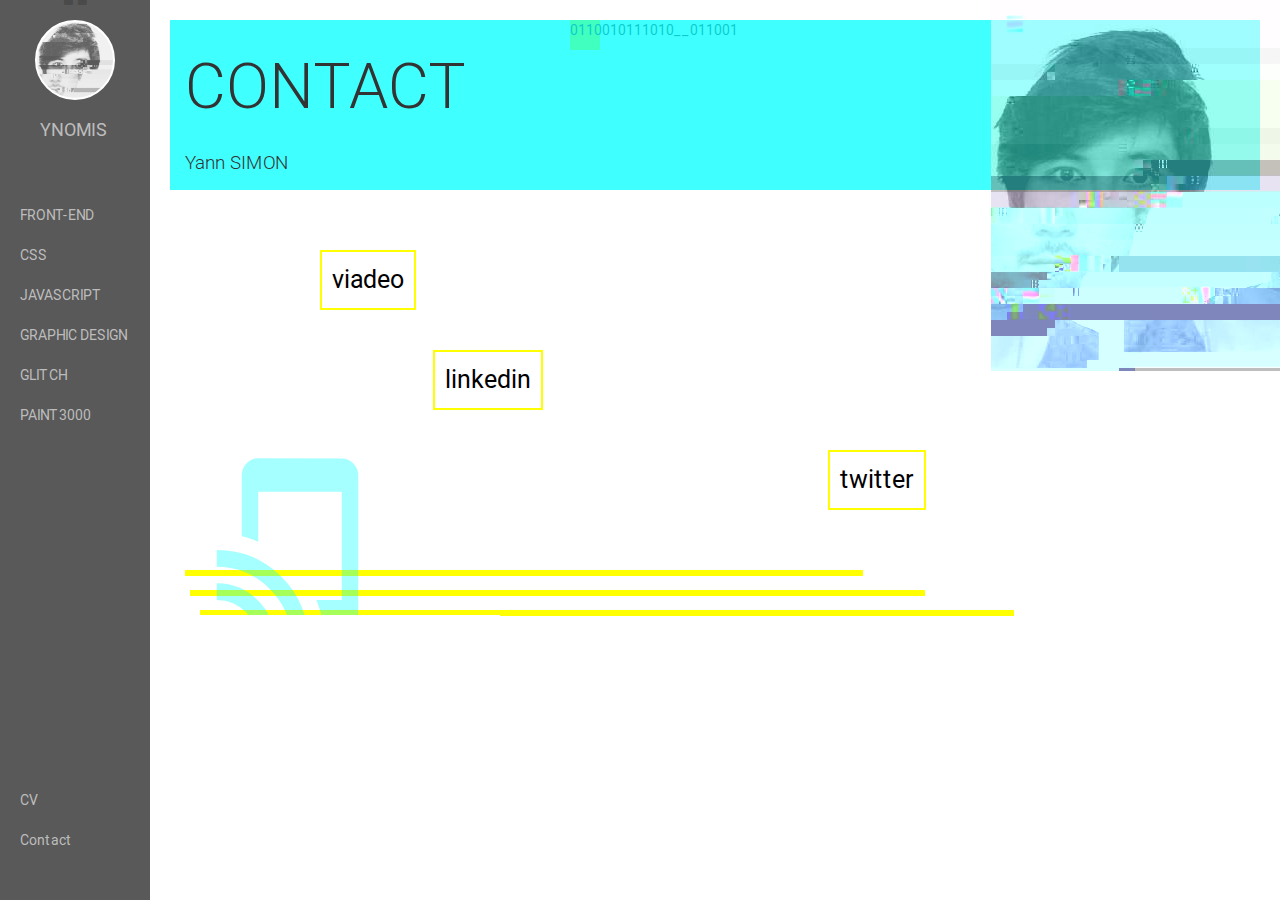
==== contact.html @ 43af8d2d "accueil + cv + contact ok" ====
<!DOCTYPE html>
<html lang="en">

<head>
  <meta charset="utf-8">
  <meta http-equiv="X-UA-Compatible" content="IE=edge">
  <meta name="viewport" content="width=device-width, initial-scale=1">
  <title>YNOMIS</title>

  <link rel="icon" type="icon" href="favicon.ico" />

  <!-- Material Design Icons -->
  <link href="https://fonts.googleapis.com/icon?family=Material+Icons" rel="stylesheet">

  <!-- Font Awesome -->
  <link rel="stylesheet" href="https://maxcdn.bootstrapcdn.com/font-awesome/4.4.0/css/font-awesome.min.css">

  <!-- Bootstrap core CSS -->
  <link href="css/bootstrap.min.css" rel="stylesheet">

  <!-- Material Design Bootstrap -->
  <link href="css/mdb.css" rel="stylesheet">

  <!-- CSS -->
  <link rel="stylesheet" type="text/css" href="css/monstyle.css">

  <!-- Custom CSS -->
  <link href="css/simple-sidebar.css" rel="stylesheet">

</head>

<body>


  <div id="wrapper">

    <!-- Sidebar -->
    <div id="sidebar-wrapper">
      <ul class="sidebar-nav">
        <li style="margin-top: 20px;">
          <a href="#menu-toggle" id="menu-toggle"><span></span></a>
        </li>
        <li class="menu-link img-ronde">
          <a href="index.html" class="img-side">
          </a>
        </li>
        <li class="sidebar-brand menu-link">
          <a href="index.html">
                        YNOMIS
                    </a>
        </li>

        <li class="menu-link animated fadeIn">
          <a href="frontend.html">FRONT-END</a>
        </li>
        <li class="menu-link animated fadeIn">
          <a href="#">CSS</a>
        </li>
        <li class="menu-link animated fadeIn">
          <a href="#">JAVASCRIPT</a>
        </li>
        <li class="menu-link animated fadeIn">
          <a href="#">GRAPHIC DESIGN</a>
        </li>
        <li class="menu-link animated fadeIn">
          <a href="#">GLITCH</a>
        </li>
        <li class="menu-link animated fadeIn">
          <a href="#">PAINT3000</a>
        </li>
        <li class="menu-link link-cv animated fadeIn">
          <a target="_blank" href="http://www.doyoubuzz.com/simon-yann">CV</a>
        </li>
        <li class="menu-link link-contact animated fadeIn">
          <a href="contact.html">Contact</a>
        </li>
      </ul>
    </div>
    <!-- /#sidebar-wrapper -->

    <!-- Page Content -->
    <div id="page-content-wrapper">
      <div class="container-fluid">
        <div class="row">
          <div class="col-lg-12 bloc-home">
            <a href="index.html"><i class="fa fa-home icon-home"></i></a>
            <h1>CONTACT</h1>
            <p>Yann SIMON</p>
            <div class="bloc-jaune">0110010111010__011001</div>
          </div>

        </div>
        <div class="row">
          <ul class="nuage-mots">
            <li class="mot-link linkedin"><a href="https://fr.linkedin.com/in/yann-simon-a3805092">linkedin</a></li>
            <li class="mot-link viadeo"><a href="http://www.viadeo.com/profile/0026ayeu14b4k0m">viadeo</a></li>
            <li class="mot-link twitter"><a href="https://twitter.com/internet1080p">twitter</a></li>
          </ul>
          <img src="img/photo-id.png" class="image-id">

        </div>
        <div class="row">
          <i class="material-icons contact-bas">tap_and_play</i>
        </div>
        <div class="sep-jaune sep1"></div>
        <div class="sep-jaune sep2"></div>
        <div class="sep-jaune sep3"></div>
        <div class="bloc-blanc"></div>

      </div>
    </div>
    <!-- /#page-content-wrapper -->

  </div>
  <!-- /#wrapper -->



  <!-- SCRIPTS -->

  <!-- JQuery -->
  <script type="text/javascript" src="js/jquery.min.js"></script>

  <!-- Bootstrap core JavaScript -->
  <script type="text/javascript" src="js/bootstrap.min.js"></script>

  <!-- Material Design Bootstrap -->
  <script type="text/javascript" src="js/mdb.js"></script>

  <!-- Bootstrap Core JavaScript -->
  <script src="js/bootstrap.min.js"></script>

  <!-- Menu Toggle Script -->
  <script>
    $("#menu-toggle").click(function (e) {
      e.preventDefault();
      $("#wrapper").toggleClass("toggled");
      $("#menu-toggle").toggleClass("on");
    });
  </script>

</body>

</html>
---- css/monstyle.css ----
html,
body {
  height: 100%;
}

.icon-home{
  position: absolute;
  left: -111px;
  top: -45px;
  color: lightgray;
  font-size: 35px;
}

.icon-home:hover{
  color: #5A5A5A
}

.boule-bas {
  position: absolute;
  top: 500px;
  left: 50px;
  font-size: 200px;
  color: rgba(0, 255, 255, 0.35);
}

.contact-bas {
  position: absolute;
  top: 450px;
  left: 50px;
  font-size: 200px;
  color: rgba(0, 255, 255, 0.35);
}

.sep-jaune {
  background-color: yellow;
  height: 6px;
  margin-bottom: 40px;
  position: absolute;
  z-index: -3;
}

.sep-jaune.sep1 {
  top: 570px;
  width: 60%;
}

.sep-jaune.sep2 {
  top: 590px;
  width: 65%;
  left: 40px;
}

.sep-jaune.sep3 {
  top: 610px;
  width: 72%;
  left: 50px;
}

.bloc-home {
  background-color: rgba(0, 255, 255, 0.75);
  opacity: 1;
}

.bloc-home:hover {
  text-decoration: line-through;
  font-style: italic;
  width: 80%;
  transition: 3s;
}

.bloc-home:hover p {
  border-top: 4px white dotted;
}

.bloc-jaune {
  width: 30px;
  height: 30px;
  background-color: yellow;
  position: absolute;
  left: 400px;
  top: 0px;
  z-index: -1;
  text-align: center;
}

.bloc-home:hover .bloc-jaune {
  width: 300px;
  height: 300px;
  border-radius: 300px;
  background-color: yellow;
  position: absolute;
  left: 400px;
  top: -50px;
}

#icon {
  text-shadow: rgb(0, 179, 179) 0px 0px 0px, rgb(0, 180, 180) 1px 1px 0px, rgb(0, 182, 182) 2px 2px 0px, rgb(0, 184, 184) 3px 3px 0px, rgb(0, 185, 185) 4px 4px 0px, rgb(0, 187, 187) 5px 5px 0px, rgb(0, 189, 189) 6px 6px 0px, rgb(0, 190, 190) 7px 7px 0px, rgb(0, 192, 192) 8px 8px 0px, rgb(0, 194, 194) 9px 9px 0px, rgb(0, 195, 195) 10px 10px 0px, rgb(0, 197, 197) 11px 11px 0px, rgb(0, 199, 199) 12px 12px 0px, rgb(0, 201, 201) 13px 13px 0px, rgb(0, 202, 202) 14px 14px 0px, rgb(0, 204, 204) 15px 15px 0px, rgb(0, 206, 206) 16px 16px 0px, rgb(0, 207, 207) 17px 17px 0px, rgb(0, 209, 209) 18px 18px 0px, rgb(0, 211, 211) 19px 19px 0px, rgb(0, 212, 212) 20px 20px 0px, rgb(0, 214, 214) 21px 21px 0px, rgb(0, 216, 216) 22px 22px 0px, rgb(0, 218, 218) 23px 23px 0px, rgb(0, 219, 219) 24px 24px 0px, rgb(0, 221, 221) 25px 25px 0px, rgb(0, 223, 223) 26px 26px 0px, rgb(0, 224, 224) 27px 27px 0px, rgb(0, 226, 226) 28px 28px 0px, rgb(0, 228, 228) 29px 29px 0px, rgb(0, 230, 230) 30px 30px 0px, rgb(0, 231, 231) 31px 31px 0px, rgb(0, 233, 233) 32px 32px 0px, rgb(0, 235, 235) 33px 33px 0px, rgb(0, 236, 236) 34px 34px 0px, rgb(0, 238, 238) 35px 35px 0px, rgb(0, 240, 240) 36px 36px 0px, rgb(0, 241, 241) 37px 37px 0px, rgb(0, 243, 243) 38px 38px 0px, rgb(0, 245, 245) 39px 39px 0px, rgb(0, 247, 247) 40px 40px 0px, rgb(0, 248, 248) 41px 41px 0px, rgb(0, 250, 250) 42px 42px 0px, rgb(0, 252, 252) 43px 43px 0px, rgb(0, 253, 253) 44px 44px 0px;
  font-size: 144px;
  color: rgb(255, 255, 255);
  height: 226px;
  width: 226px;
  line-height: 226px;
  border-radius: 50%;
  text-align: center;
  display: block;
  opacity: 0.8;
}

#icon:hover {
  text-shadow: rgb(179, 179, 0) 0px 0px 0px, rgb(179, 179, 0) 1px 1px 0px, rgb(180, 180, 0) 2px 2px 0px, rgb(181, 181, 0) 3px 3px 0px, rgb(182, 182, 0) 4px 4px 0px, rgb(182, 182, 0) 5px 5px 0px, rgb(183, 183, 0) 6px 6px 0px, rgb(184, 184, 0) 7px 7px 0px, rgb(185, 185, 0) 8px 8px 0px, rgb(185, 185, 0) 9px 9px 0px, rgb(186, 186, 0) 10px 10px 0px, rgb(187, 187, 0) 11px 11px 0px, rgb(188, 188, 0) 12px 12px 0px, rgb(188, 188, 0) 13px 13px 0px, rgb(189, 189, 0) 14px 14px 0px, rgb(190, 190, 0) 15px 15px 0px, rgb(191, 191, 0) 16px 16px 0px, rgb(192, 192, 0) 17px 17px 0px, rgb(192, 192, 0) 18px 18px 0px, rgb(193, 193, 0) 19px 19px 0px, rgb(194, 194, 0) 20px 20px 0px, rgb(195, 195, 0) 21px 21px 0px, rgb(195, 195, 0) 22px 22px 0px, rgb(196, 196, 0) 23px 23px 0px, rgb(197, 197, 0) 24px 24px 0px, rgb(198, 198, 0) 25px 25px 0px, rgb(198, 198, 0) 26px 26px 0px, rgb(199, 199, 0) 27px 27px 0px, rgb(200, 200, 0) 28px 28px 0px, rgb(201, 201, 0) 29px 29px 0px, rgb(201, 201, 0) 30px 30px 0px, rgb(202, 202, 0) 31px 31px 0px, rgb(203, 203, 0) 32px 32px 0px, rgb(204, 204, 0) 33px 33px 0px, rgb(205, 205, 0) 34px 34px 0px, rgb(205, 205, 0) 35px 35px 0px, rgb(206, 206, 0) 36px 36px 0px, rgb(207, 207, 0) 37px 37px 0px, rgb(208, 208, 0) 38px 38px 0px, rgb(208, 208, 0) 39px 39px 0px, rgb(209, 209, 0) 40px 40px 0px, rgb(210, 210, 0) 41px 41px 0px, rgb(211, 211, 0) 42px 42px 0px, rgb(211, 211, 0) 43px 43px 0px, rgb(212, 212, 0) 44px 44px 0px, rgb(213, 213, 0) 45px 45px 0px, rgb(214, 214, 0) 46px 46px 0px, rgb(214, 214, 0) 47px 47px 0px, rgb(215, 215, 0) 48px 48px 0px, rgb(216, 216, 0) 49px 49px 0px, rgb(217, 217, 0) 50px 50px 0px, rgb(218, 218, 0) 51px 51px 0px, rgb(218, 218, 0) 52px 52px 0px, rgb(219, 219, 0) 53px 53px 0px, rgb(220, 220, 0) 54px 54px 0px, rgb(221, 221, 0) 55px 55px 0px, rgb(221, 221, 0) 56px 56px 0px, rgb(222, 222, 0) 57px 57px 0px, rgb(223, 223, 0) 58px 58px 0px, rgb(224, 224, 0) 59px 59px 0px, rgb(224, 224, 0) 60px 60px 0px, rgb(225, 225, 0) 61px 61px 0px, rgb(226, 226, 0) 62px 62px 0px, rgb(227, 227, 0) 63px 63px 0px, rgb(227, 227, 0) 64px 64px 0px, rgb(228, 228, 0) 65px 65px 0px, rgb(229, 229, 0) 66px 66px 0px, rgb(230, 230, 0) 67px 67px 0px, rgb(231, 231, 0) 68px 68px 0px, rgb(231, 231, 0) 69px 69px 0px, rgb(232, 232, 0) 70px 70px 0px, rgb(233, 233, 0) 71px 71px 0px, rgb(234, 234, 0) 72px 72px 0px, rgb(234, 234, 0) 73px 73px 0px, rgb(235, 235, 0) 74px 74px 0px, rgb(236, 236, 0) 75px 75px 0px, rgb(237, 237, 0) 76px 76px 0px, rgb(237, 237, 0) 77px 77px 0px, rgb(238, 238, 0) 78px 78px 0px, rgb(239, 239, 0) 79px 79px 0px, rgb(240, 240, 0) 80px 80px 0px, rgb(240, 240, 0) 81px 81px 0px, rgb(241, 241, 0) 82px 82px 0px, rgb(242, 242, 0) 83px 83px 0px, rgb(243, 243, 0) 84px 84px 0px, rgb(244, 244, 0) 85px 85px 0px, rgb(244, 244, 0) 86px 86px 0px, rgb(245, 245, 0) 87px 87px 0px, rgb(246, 246, 0) 88px 88px 0px, rgb(247, 247, 0) 89px 89px 0px, rgb(247, 247, 0) 90px 90px 0px, rgb(248, 248, 0) 91px 91px 0px, rgb(249, 249, 0) 92px 92px 0px, rgb(250, 250, 0) 93px 93px 0px, rgb(250, 250, 0) 94px 94px 0px, rgb(251, 251, 0) 95px 95px 0px, rgb(252, 252, 0) 96px 96px 0px, rgb(253, 253, 0) 97px 97px 0px, rgb(253, 253, 0) 98px 98px 0px, rgb(254, 254, 0) 99px 99px 0px;
  font-size: 187px;
  color: rgb(255, 255, 255);
  height: 317px;
  width: 317px;
  line-height: 317px;
  border-radius: 50%;
  text-align: center;
}

#icon:hover:after {
  content: "hello";
  font-size: 67px;
}

.image-id {
  position: absolute;
  top: 0;
  right: 0;
  opacity: 0.5;
}

.mot-link {
  position: absolute;
  background-color: white;
  border: yellow 2px solid;
  color: black;
  font-size: 25px;
  padding: 10px;
}

.mot-link:hover {
  font-size: 40px;
  font-style: bold;
}

.mot-link.css {
  left: 55%;
  top: 350px;
  z-index: 10;
}

.mot-link.frontend {
  left: 40%;
  top: 250px;
  z-index: 11;
}

.mot-link.javascript {
  left: 30%;
  top: 450px;
  z-index: 12;
}

.mot-link.linkedin {
  left: 25%;
  top: 350px;
  z-index: 10;
}

.mot-link.viadeo {
  left: 15%;
  top: 250px;
  z-index: 11;
}

.mot-link.twitter {
  left: 60%;
  top: 450px;
  z-index: 12;
}

.mot-link a {
  color: black;
}

.mot-link a:visited {
  color: black;
}

.bloc-blanc{
  background-color: white;
  width: 300px;
  height: 80px;
  position: absolute;
  top: 615px;
  left: 50px;
}
---- css/simple-sidebar.css ----
/*!
 * Start Bootstrap - Simple Sidebar HTML Template (http://startbootstrap.com)
 * Code licensed under the Apache License v2.0.
 * For details, see http://www.apache.org/licenses/LICENSE-2.0.
 */

.img-side{
  width: 80px;
  height: 80px;
  border-radius: 80px;
  border: 2px solid white;
  margin-left: 35px;
  background-image: url("../img/id-square.png");
  background-size: cover; 
}

.sidebar-nav li a.img-side:hover{
  background: inherit;
  background-image: url("../img/id-square.png");
  background-size: cover;
  
}


/* Toggle Styles */

#wrapper {
  -webkit-transition: all 0.5s ease;
  -moz-transition: all 0.5s ease;
  -o-transition: all 0.5s ease;
  transition: all 0.5s ease;
}

#wrapper.toggled {
  padding-left: 150px;
}

#sidebar-wrapper {
  z-index: 1000;
  position: fixed;
  left: 150px;
  width: 50px;
  height: 100%;
  margin-left: -150px;
  overflow-y: auto;
  overflow-x: hidden;
  background: #000;
  -webkit-transition: all 0.5s ease;
  -moz-transition: all 0.5s ease;
  -o-transition: all 0.5s ease;
  transition: all 0.5s ease;
  opacity: 0.65;
}

#wrapper.toggled #sidebar-wrapper {
  width: 150px;
}

#page-content-wrapper {
  width: 100%;
  position: absolute;
  padding: 15px;
  padding-left: 75px;
}

#wrapper.toggled #page-content-wrapper {
  position: absolute;
  margin-right: -150px;
  padding: 15px;
  -webkit-transition: all 0.5s ease;
  -moz-transition: all 0.5s ease;
  -o-transition: all 0.5s ease;
  transition: all 0.5s ease;
}


/* Sidebar Styles */

.link-contact {
  position: absolute;
  bottom: 40px;
  width: 100%;
}

.link-cv {
  position: absolute;
  bottom: 80px;
  width: 100%
}

.sidebar-nav {
  position: absolute;
  top: 0;
  width: 150px;
  margin: 0;
  padding: 0;
  height: 100%;
  list-style: none;
}

.sidebar-nav li {
  text-indent: 20px;
  line-height: 40px;
}

.sidebar-nav li a {
  display: block;
  text-decoration: none;
  color: #999999;
}

.sidebar-nav li a:hover {
  text-decoration: none;
  color: #fff;
  background: rgba(0, 255, 255, 0.2);
}

.sidebar-nav li a:active,
.sidebar-nav li a:focus {
  text-decoration: none;
}

.sidebar-nav > .sidebar-brand {
  height: 65px;
  font-size: 18px;
  line-height: 60px;  
  margin-bottom: 30px;
}

.sidebar-nav > .sidebar-brand a {
  color: #999999;
  margin-left: 20px;
}

.sidebar-nav > .sidebar-brand a:hover {
  color: #fff;
  background: none;
}

#menu-toggle:hover {
  background-color: inherit;
}

@media(min-width:768px) {
  #wrapper {
    padding-left: 150px;
  }
  #wrapper.toggled {
    padding-left: 0;
  }
  #sidebar-wrapper {
    width: 150px;
  }
  #wrapper.toggled #sidebar-wrapper {
    width: 50px;
  }
  #page-content-wrapper {
    padding: 20px;
    position: relative;
  }
  #wrapper.toggled #page-content-wrapper {
    position: relative;
    margin-right: 0;
  }
  #menu-toggle {
    display: none;
  }
}

@media(max-width:767px) {
  li.menu-link {
    display: none;
  }
  .toggled li.menu-link {
    display: block;
  }
  #sidebar-wrapper {
    width: 50px;
  }
}

@media(min-width:768px) {
  li.menu-link {
    display: none;
  }
  .toggled li.menu-link {
    display: none;
  }
  
  #sidebar-wrapper{
    width: 50px;
  }
  
  #sidebar-wrapper:hover{
    width: 150px;
  }
  
  #sidebar-wrapper:hover li.menu-link {
    display: block;
  }
  
  #sidebar-wrapper:hover #menu-toggle{
    display: none;
  }
}


/* bouton menu */

#menu-toggle {
  display: block;
  width: 28px;
  height: 30px;
  outline: 0;
  margin-left: 10px;
  -webkit-transition: all 0.5s ease;
  -moz-transition: all 0.5s ease;
  -o-transition: all 0.5s ease;
  transition: all 1s ease;
}

#menu-toggle span:after,
#menu-toggle span:before {
  content: "";
  position: absolute;
  left: 0;
  top: -9px;
}

#menu-toggle span:after {
  top: 9px;
}

#menu-toggle span {
  position: relative;
  display: block;
}

#menu-toggle span,
#menu-toggle span:after,
#menu-toggle span:before {
  width: 100%;
  height: 5px;
  background-color: #888;
  transition: all 0.3s;
  backface-visibility: hidden;
  border-radius: 2px;
}


/* on activation */

#menu-toggle.on {
  margin-left: 30px;
  -webkit-transition: all 0.5s ease;
  -moz-transition: all 0.5s ease;
  -o-transition: all 0.5s ease;
  transition: all 0.5s ease;
}

#menu-toggle.on span {
  background-color: transparent;
}

#menu-toggle.on span:before {
  transform: rotate(45deg) translate(5px, 5px);
}

#menu-toggle.on span:after {
  transform: rotate(-45deg) translate(7px, -8px);
}

#menu-toggle.on + #menu {
  opacity: 1;
  visibility: visible;
}
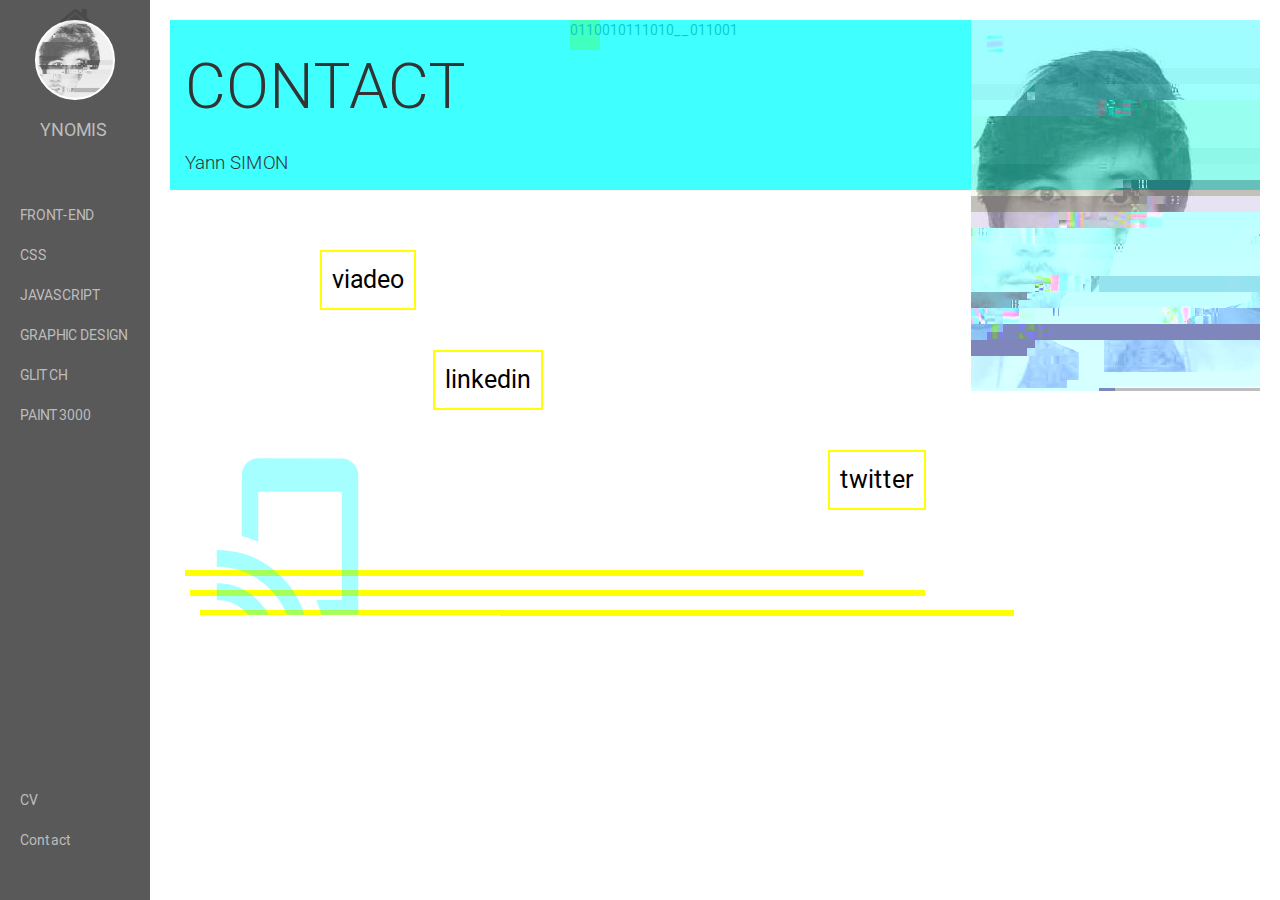
==== commit 7deda22d: "maj pour une mise en ligne propre sur prod" ====
--- a/contact.html
+++ b/contact.html
@@ -84,6 +84,7 @@
         <div class="row">
           <div class="col-lg-12 bloc-home">
             <a href="index.html"><i class="fa fa-home icon-home"></i></a>
+            <img src="img/photo-id.png" class="image-id">
             <h1>CONTACT</h1>
             <p>Yann SIMON</p>
             <div class="bloc-jaune">0110010111010__011001</div>
@@ -96,8 +97,7 @@
             <li class="mot-link viadeo"><a href="http://www.viadeo.com/profile/0026ayeu14b4k0m">viadeo</a></li>
             <li class="mot-link twitter"><a href="https://twitter.com/internet1080p">twitter</a></li>
           </ul>
-          <img src="img/photo-id.png" class="image-id">
-
+          
         </div>
         <div class="row">
           <i class="material-icons contact-bas">tap_and_play</i>
--- a/css/monstyle.css
+++ b/css/monstyle.css
@@ -6,7 +6,7 @@
 .icon-home{
   position: absolute;
   left: -111px;
-  top: -45px;
+  top: -16px;
   color: lightgray;
   font-size: 35px;
 }
@@ -61,11 +61,17 @@
   opacity: 1;
 }
 
-.bloc-home:hover {
+.bloc-home.hover-fixed {
   text-decoration: line-through;
   font-style: italic;
   width: 80%;
   transition: 3s;
+  margin-right: 20%;
+}
+
+.bloc-home:hover .image-id{
+  right: -30px;
+  transition: 4s;
 }
 
 .bloc-home:hover p {
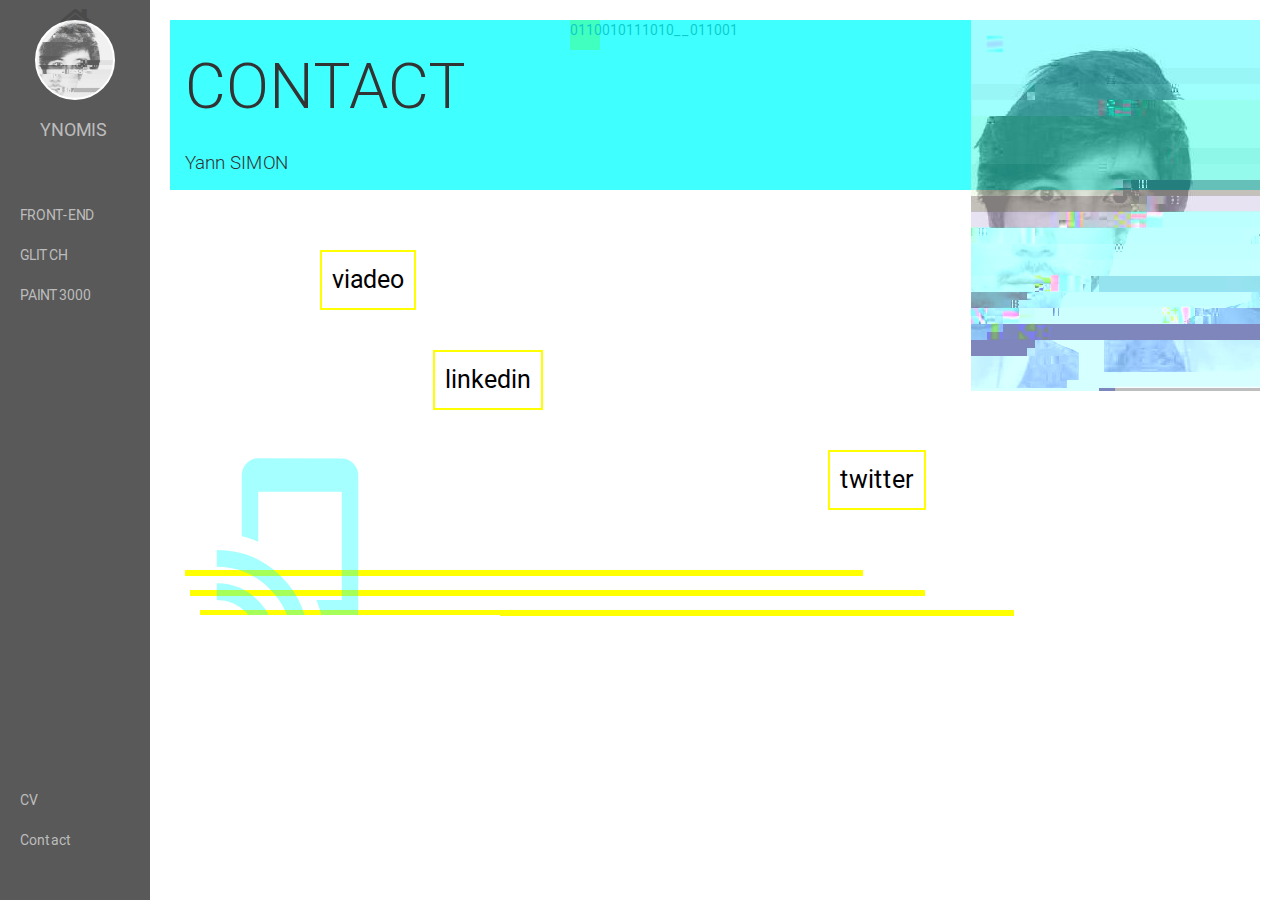
==== commit 66f3fdce: "last commit contact of the weekend" ====
--- a/contact.html
+++ b/contact.html
@@ -32,6 +32,7 @@
 <body>
 
 
+
   <div id="wrapper">
 
     <!-- Sidebar -->
@@ -54,19 +55,10 @@
           <a href="frontend.html">FRONT-END</a>
         </li>
         <li class="menu-link animated fadeIn">
-          <a href="#">CSS</a>
+          <a target="_blank" href="http://talumbilum.tumblr.com/">GLITCH</a>
         </li>
         <li class="menu-link animated fadeIn">
-          <a href="#">JAVASCRIPT</a>
-        </li>
-        <li class="menu-link animated fadeIn">
-          <a href="#">GRAPHIC DESIGN</a>
-        </li>
-        <li class="menu-link animated fadeIn">
-          <a href="#">GLITCH</a>
-        </li>
-        <li class="menu-link animated fadeIn">
-          <a href="#">PAINT3000</a>
+          <a target="_blank" href="https://www.facebook.com/paint3k/">PAINT3000</a>
         </li>
         <li class="menu-link link-cv animated fadeIn">
           <a target="_blank" href="http://www.doyoubuzz.com/simon-yann">CV</a>
@@ -77,6 +69,7 @@
       </ul>
     </div>
     <!-- /#sidebar-wrapper -->
+
 
     <!-- Page Content -->
     <div id="page-content-wrapper">
